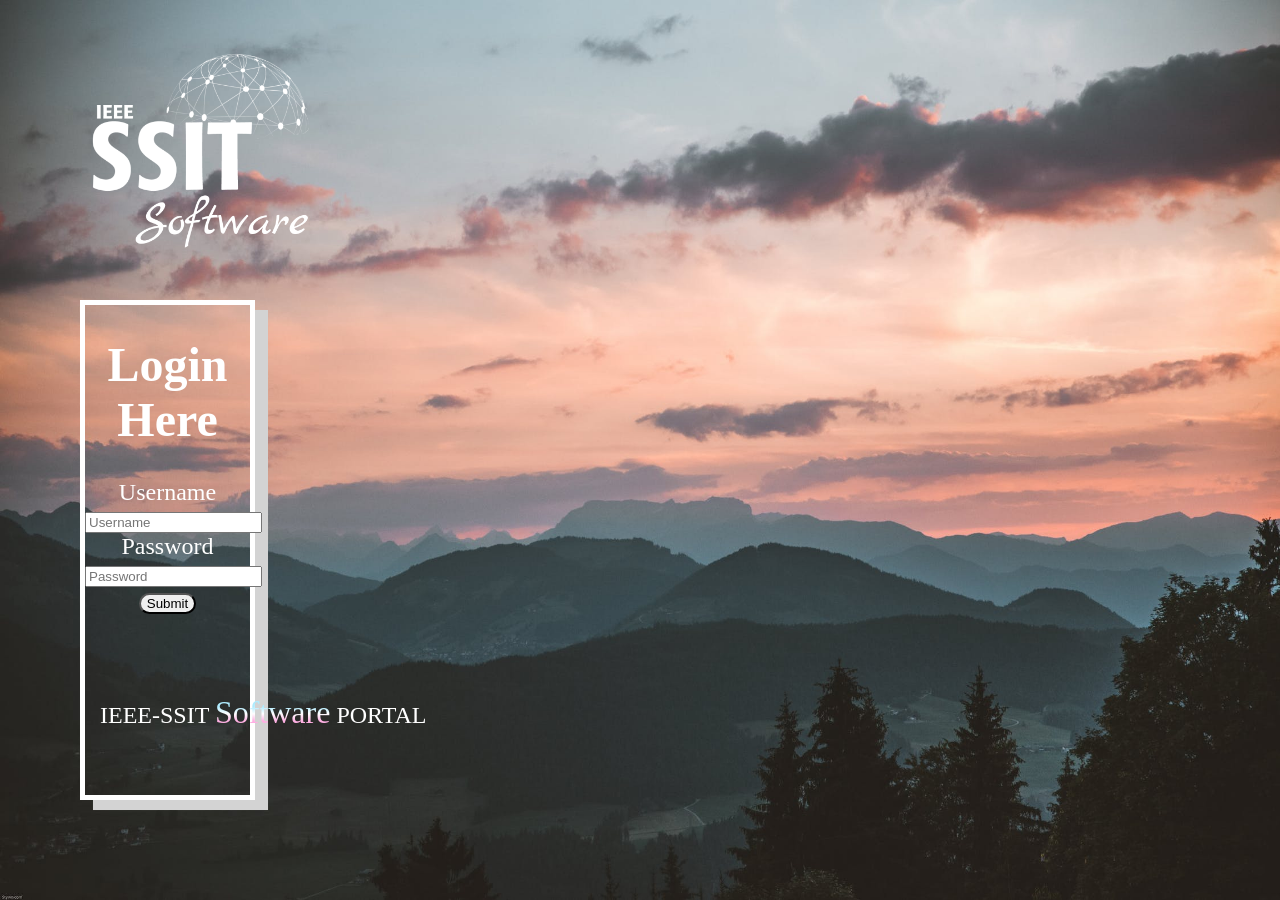
==== home.html @ 9a93171f "Add files via upload" ====
<!DOCTYPE html>
<html lang="en" dir="ltr">
  <head>
    <meta charset="utf-8">
    <title>SSIT</title>
    <link rel="stylesheet" href="style.css">
  </head>
  <body class="main">
    <img class="logo" src="SOftware_Wt.png" alt="logo" />
    <div class="contain">
    <form class="firstform" action="index.html" method="post">
      <h1>Login Here</h1>
      <label>Username</label><br>
      <input type="text" id="username" name="username" placeholder="Username"><br>
      <label>Password</label><br>
      <input type="password" id="password" name="password" placeholder="Password"><br>
      <button class="btn" type="submit" name="button">Submit</button><br><br>
    </form>
    <p class="line">
      IEEE-SSIT <span class="word">Software</span> PORTAL
    </p>
  </body>
</html>
---- style.css ----
.main{
  background-image: url('pexels-photo-1261728.jpeg');
  background-repeat: no-repeat;
  background-attachment: fixed;
  background-size:  100% 100%;
}
.firstform{
  -webkit-box-shadow: 13px 10px 0.5px lightgrey;
box-shadow: 13px 10px 0.5px lightgrey;
  color: white;
  font-family: 'Lucida Handwriting',cursive;
font-size: 1.5rem;
  border: white solid 5px;
  float: left;
  text-align: center;
  margin-left: 5px;
  position: absolute;
  top: 300px;
  left: 75px;
  right: 1025px;
  bottom: 100px;
}
.btn{
border-radius: 20px;
}
.logo{
  position: absolute;
  left:50px;
  width: 300px;
  height: 300px;
}
.line{
  font-size: 1.5rem;
  color: white;
  position: absolute;
  top: 670px;
  bottom: 120;
  left: 100px;
}
.word{
  background: #FEAFE2;
background: -webkit-linear-gradient(to top, #FEAFE2 25%, #FFFFFF 45%, #AFEBFE 65%);
background: -moz-linear-gradient(to top, #FEAFE2 25%, #FFFFFF 45%, #AFEBFE 65%);
background: linear-gradient(to top, #FEAFE2 25%, #FFFFFF 45%, #AFEBFE 65%);
-webkit-background-clip: text;
-webkit-text-fill-color: transparent;
  font-size: 2rem;
  font-family: 'Brush Script MT',cursive;
}
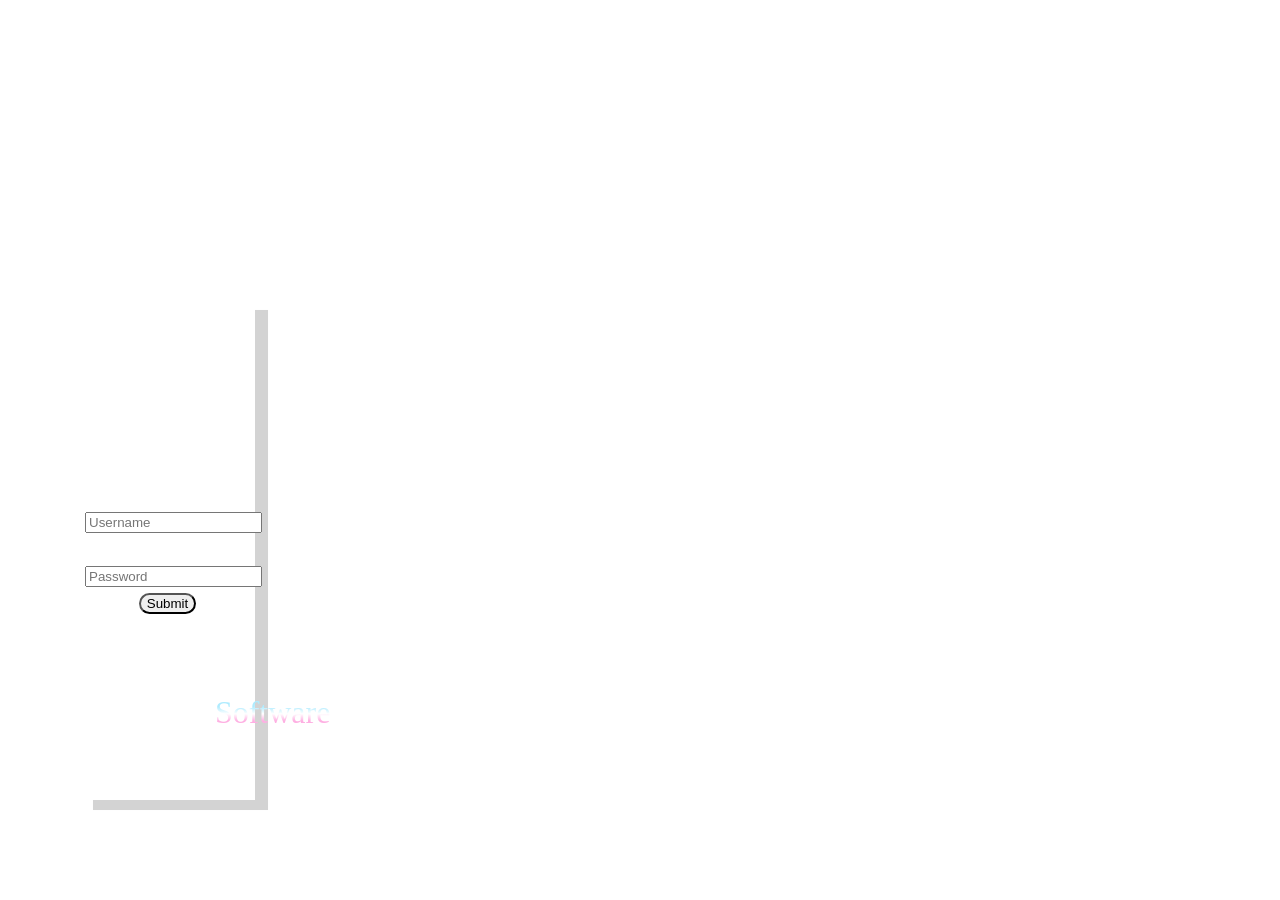
==== commit 3b79b302: "Update home.html" ====
--- a/home.html
+++ b/home.html
@@ -3,7 +3,7 @@
   <head>
     <meta charset="utf-8">
     <title>SSIT</title>
-    <link rel="stylesheet" href="style.css">
+    <link rel="stylesheet" href="design.css">
   </head>
   <body class="main">
     <img class="logo" src="SOftware_Wt.png" alt="logo" />
--- a/design.css
+++ b/design.css
@@ -0,0 +1,49 @@
+.main{
+  background-image: url('/Users/apoorvyadav/Desktop/WEB DEV/DA-Theory/Isha/pexels-photo-1261728.jpeg');
+  background-repeat: no-repeat;
+  background-attachment: fixed;
+  background-size:  100% 100%;
+}
+.firstform{
+  -webkit-box-shadow: 13px 10px 0.5px lightgrey;
+box-shadow: 13px 10px 0.5px lightgrey;
+  color: white;
+  font-family: 'Lucida Handwriting',cursive;
+font-size: 1.5rem;
+  border: white solid 5px;
+  float: left;
+  text-align: center;
+  margin-left: 5px;
+  position: absolute;
+  top: 300px;
+  left: 75px;
+  right: 1025px;
+  bottom: 100px;
+}
+.btn{
+border-radius: 20px;
+}
+.logo{
+  position: absolute;
+  left:50px;
+  width: 300px;
+  height: 300px;
+}
+.line{
+  font-size: 1.5rem;
+  color: white;
+  position: absolute;
+  top: 670px;
+  bottom: 120;
+  left: 100px;
+}
+.word{
+  background: #FEAFE2;
+background: -webkit-linear-gradient(to top, #FEAFE2 25%, #FFFFFF 45%, #AFEBFE 65%);
+background: -moz-linear-gradient(to top, #FEAFE2 25%, #FFFFFF 45%, #AFEBFE 65%);
+background: linear-gradient(to top, #FEAFE2 25%, #FFFFFF 45%, #AFEBFE 65%);
+-webkit-background-clip: text;
+-webkit-text-fill-color: transparent;
+  font-size: 2rem;
+  font-family: 'Brush Script MT',cursive;
+}
